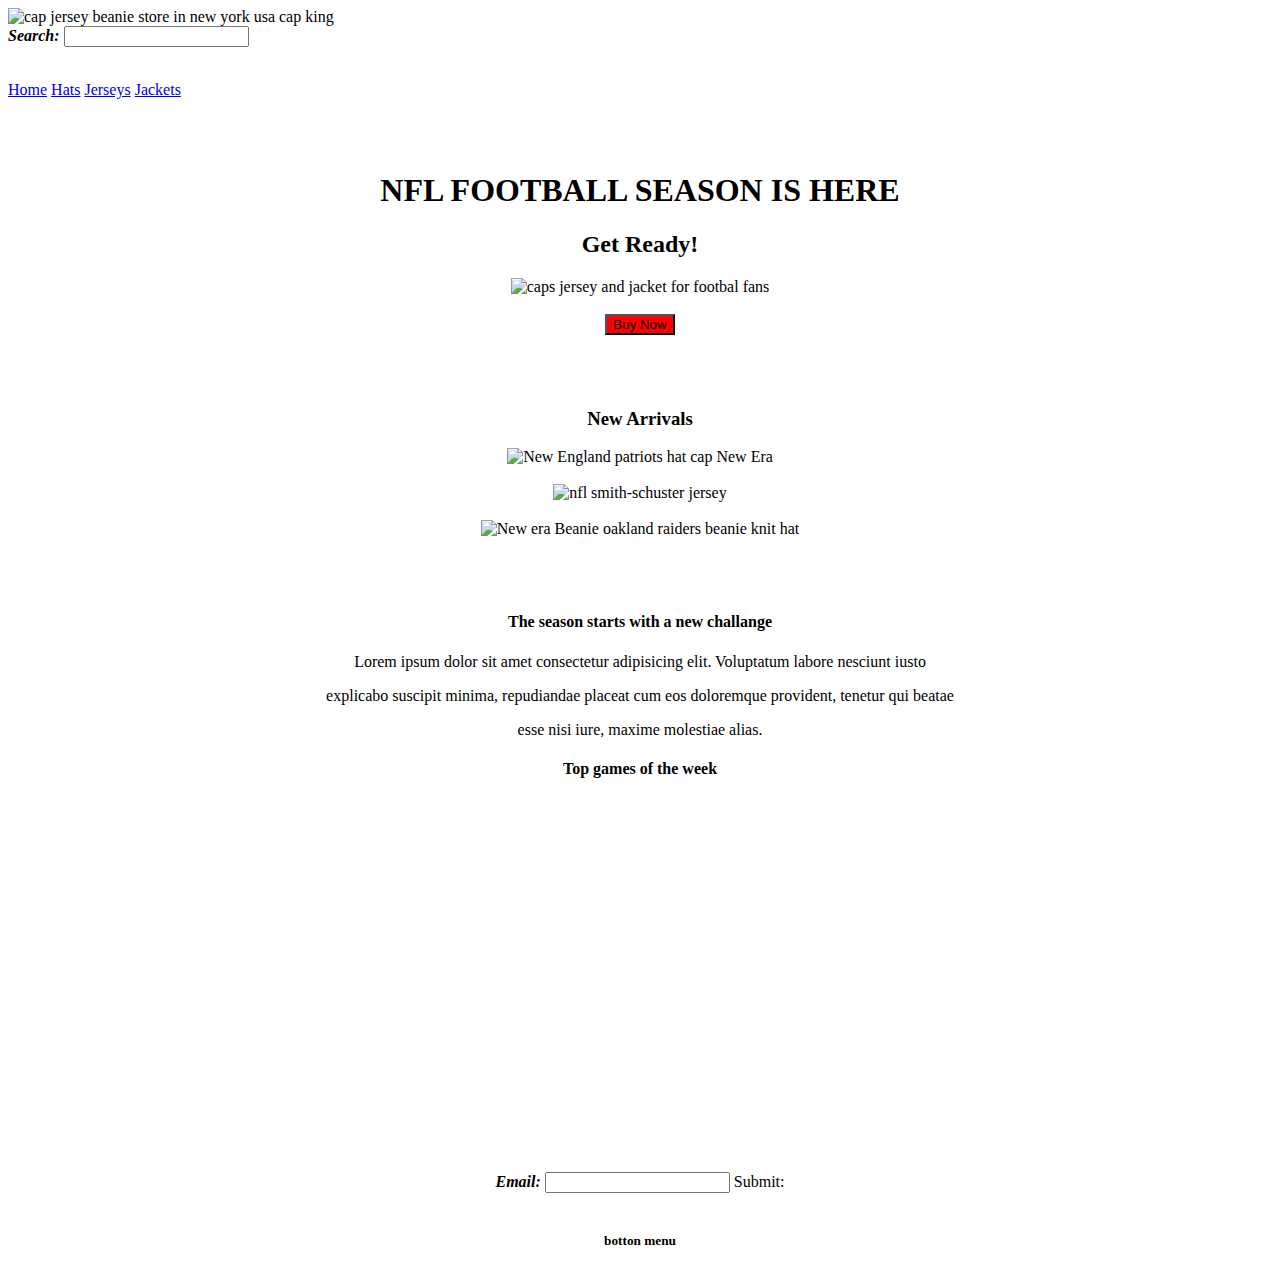
==== index.html @ 10d2c922 "Update index.html" ====
<!DOCTYPE html>
<html lang="en">
<head>
    <meta charset="UTF-8">
    <meta name="viewport" content="width=device-width, initial-scale=1.0">
    <meta http-equiv="X-UA-Compatible" content="ie=edge">
    <meta name="description" content="Welcome to best fan store online. Wear ir load! Original sport apparel for fanatics. Hats, beanies, jerseys from your home team" />
    <title>NFL FOOTBALL SEASON IS HERE </title>
  
    <!-- Global site tag (gtag.js) - Google Analytics -->
<script async src="https://www.googletagmanager.com/gtag/js?id=UA-151720901-1"></script>
<script>
  window.dataLayer = window.dataLayer || [];
  function gtag(){dataLayer.push(arguments);}
  gtag('js', new Date());

  gtag('config', 'UA-151720901-1');
</script>
</head>

<body>
 <left> <image src="https://usacapking.com/wp-content/uploads/2018/09/USA-CAP-KING-1.png" height=100px alt="cap jersey beanie store in new york usa cap king"/> </left>
    <form>
            <strong><em>Search:</em></strong> <input type="text" name="Search">
            <br></br>
          <class="breadcrumb">
  <p><a href="#">Home</a>
  <a href="#">Hats</a>
  <a href="#">Jerseys</a>
  <a href="#">Jackets</a></p>
<br></br>
  <center> 
    <h1><b>NFL FOOTBALL SEASON IS HERE</b> </h1>
    <h2>Get Ready!</h2>
    <img width="640" height="480" src="https://picserio.com/data/out/33/nfl-logo-wallpaper_2569128.jpg" alt="caps jersey and jacket for footbal fans">
<link rel="stylesheet" href="background">
<br><br>
      <button style="background:red", "cursor:pointer">Buy Now</button>
    <br></br>
    <br></br>
<h3>New Arrivals</h3>
<img src="https://images-na.ssl-images-amazon.com/images/I/81udZt%2BrYUL._UX679_.jpg" height=300px alt="New England patriots hat cap New Era">
<link rel="stylesheet" href="caps">
<br><br>
<img src="https://fanatics.frgimages.com/FFImage/thumb.aspx?i=/productimages/_2995000/altimages/ff_2995700alt1_full.jpg&w=900" height=300px  alt="nfl smith-schuster jersey">
<link rel="stylesheet" href="jersey">
<br><br>
<img src="http://www.capstore.org/images//product/nfl-oakland-raiders-new-era-beanie-knit-hats-1-1487.jpg" height=300px  alt="New era Beanie oakland raiders beanie knit hat">
<link rel="stylesheet" href="beanies">
<br><br>
<br><br>
<h4>The season starts with a new challange</h4>
<p>Lorem ipsum dolor sit amet consectetur adipisicing elit. Voluptatum labore nesciunt iusto</p> <p>explicabo suscipit minima,
repudiandae placeat cum eos doloremque provident, tenetur qui beatae</p><p> esse nisi iure, maxime molestiae alias.
</p>
<h4>Top games of the week</h4>
<iframe width="560" height="315" src="https://www.youtube.com/embed/S-3lZkQKz6k" frameborder="0" allow="accelerometer; autoplay; encrypted-media; gyroscope; picture-in-picture" allowfullscreen></iframe>
    <br><br>
<br><br>
<form>
        <strong><em>Email:</em></strong> <input type="text" name="Email">
    <imput type="text" name="email">
        Submit: <imput type="Submit" name="Submit">
          </form>
          <br><br>
<h5>botton menu</h5>
</center> </body>
</html>
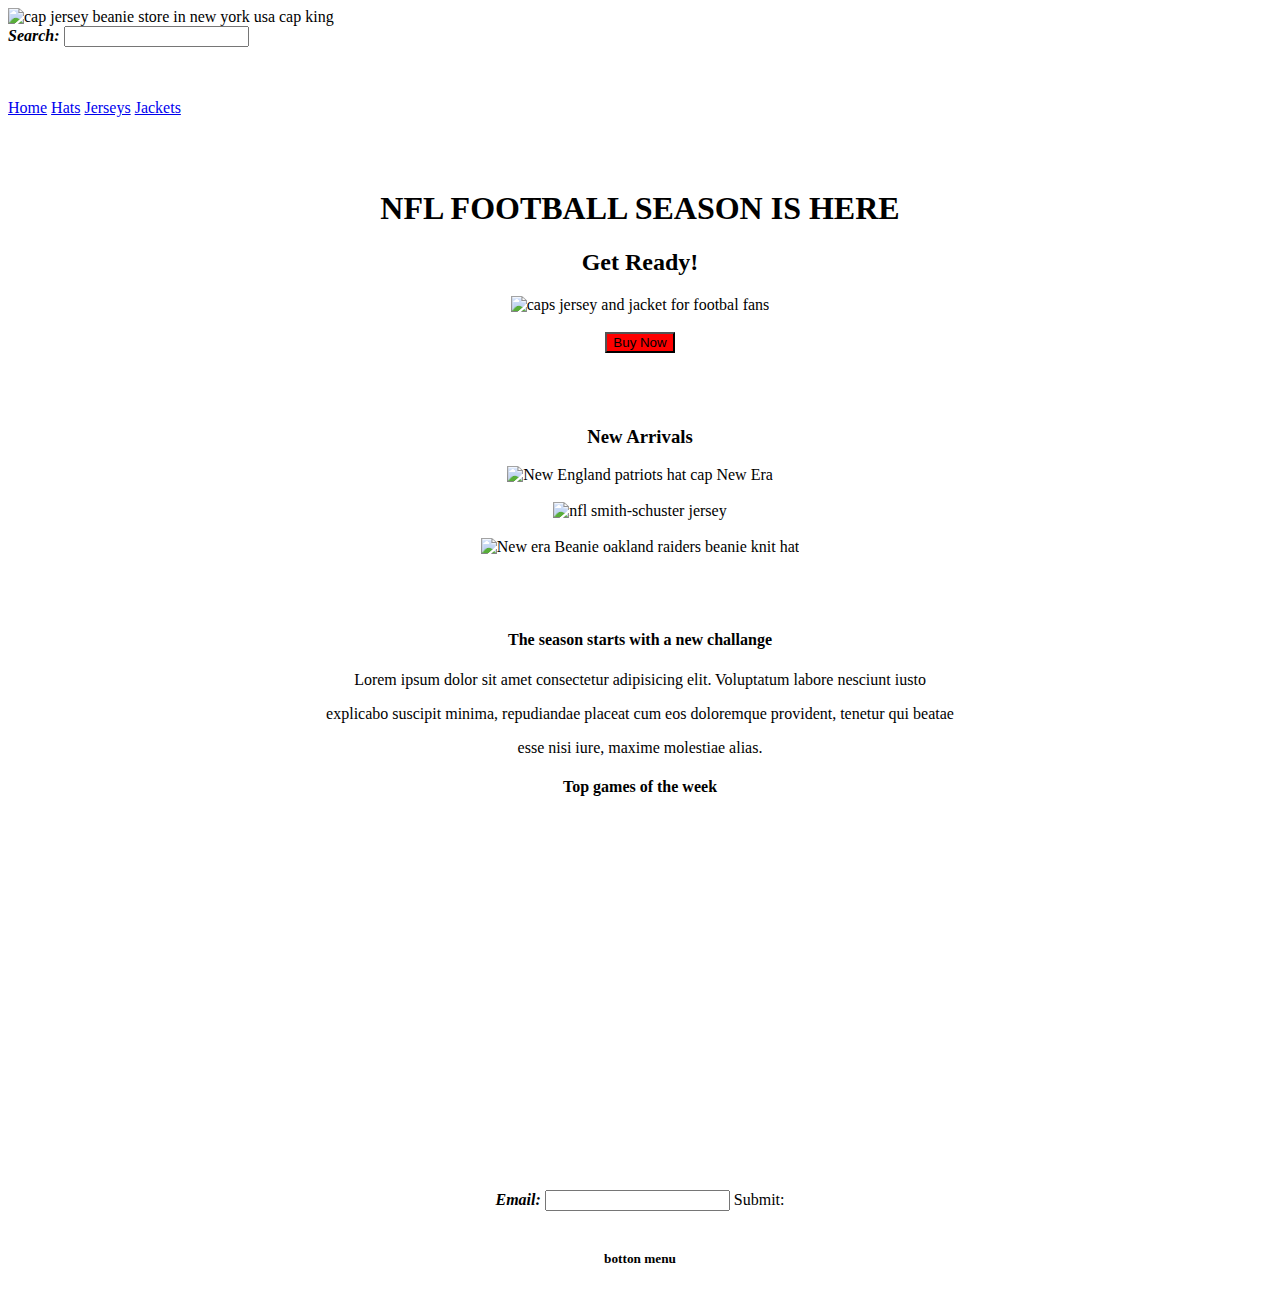
==== commit a0fb437a: "Update index.html" ====
--- a/index.html
+++ b/index.html
@@ -21,7 +21,7 @@
 <body>
  <left> <image src="https://usacapking.com/wp-content/uploads/2018/09/USA-CAP-KING-1.png" height=100px alt="cap jersey beanie store in new york usa cap king"/> </left>
     <form>
-            <strong><em>Search:</em></strong> <input type="text" name="Search">
+            <strong><em>Search:</em></strong> <input type="text" name="Search"></form>
             <br></br>
           <class="breadcrumb">
   <p><a href="#">Home</a>
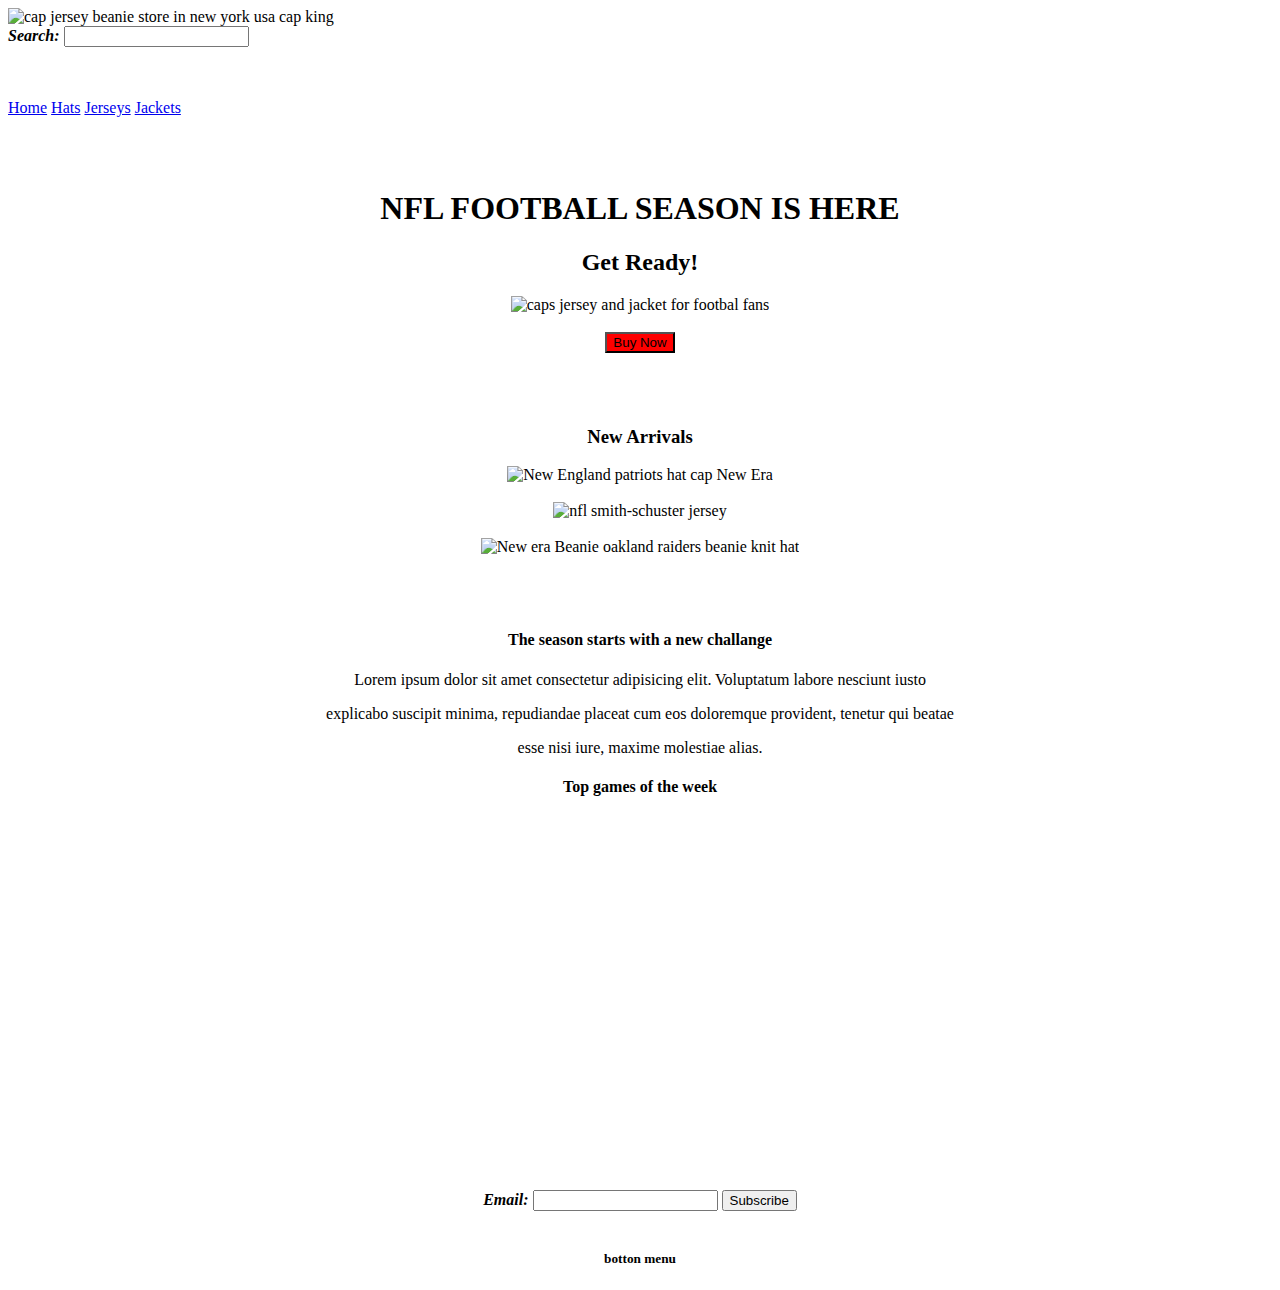
==== commit ee4623eb: "Update index.html" ====
--- a/index.html
+++ b/index.html
@@ -60,7 +60,7 @@
 <form>
         <strong><em>Email:</em></strong> <input type="text" name="Email">
     <imput type="text" name="email">
-        Submit: <imput type="Submit" name="Submit">
+        <button style="cursor:pointer">Subscribe</button>
           </form>
           <br><br>
 <h5>botton menu</h5>
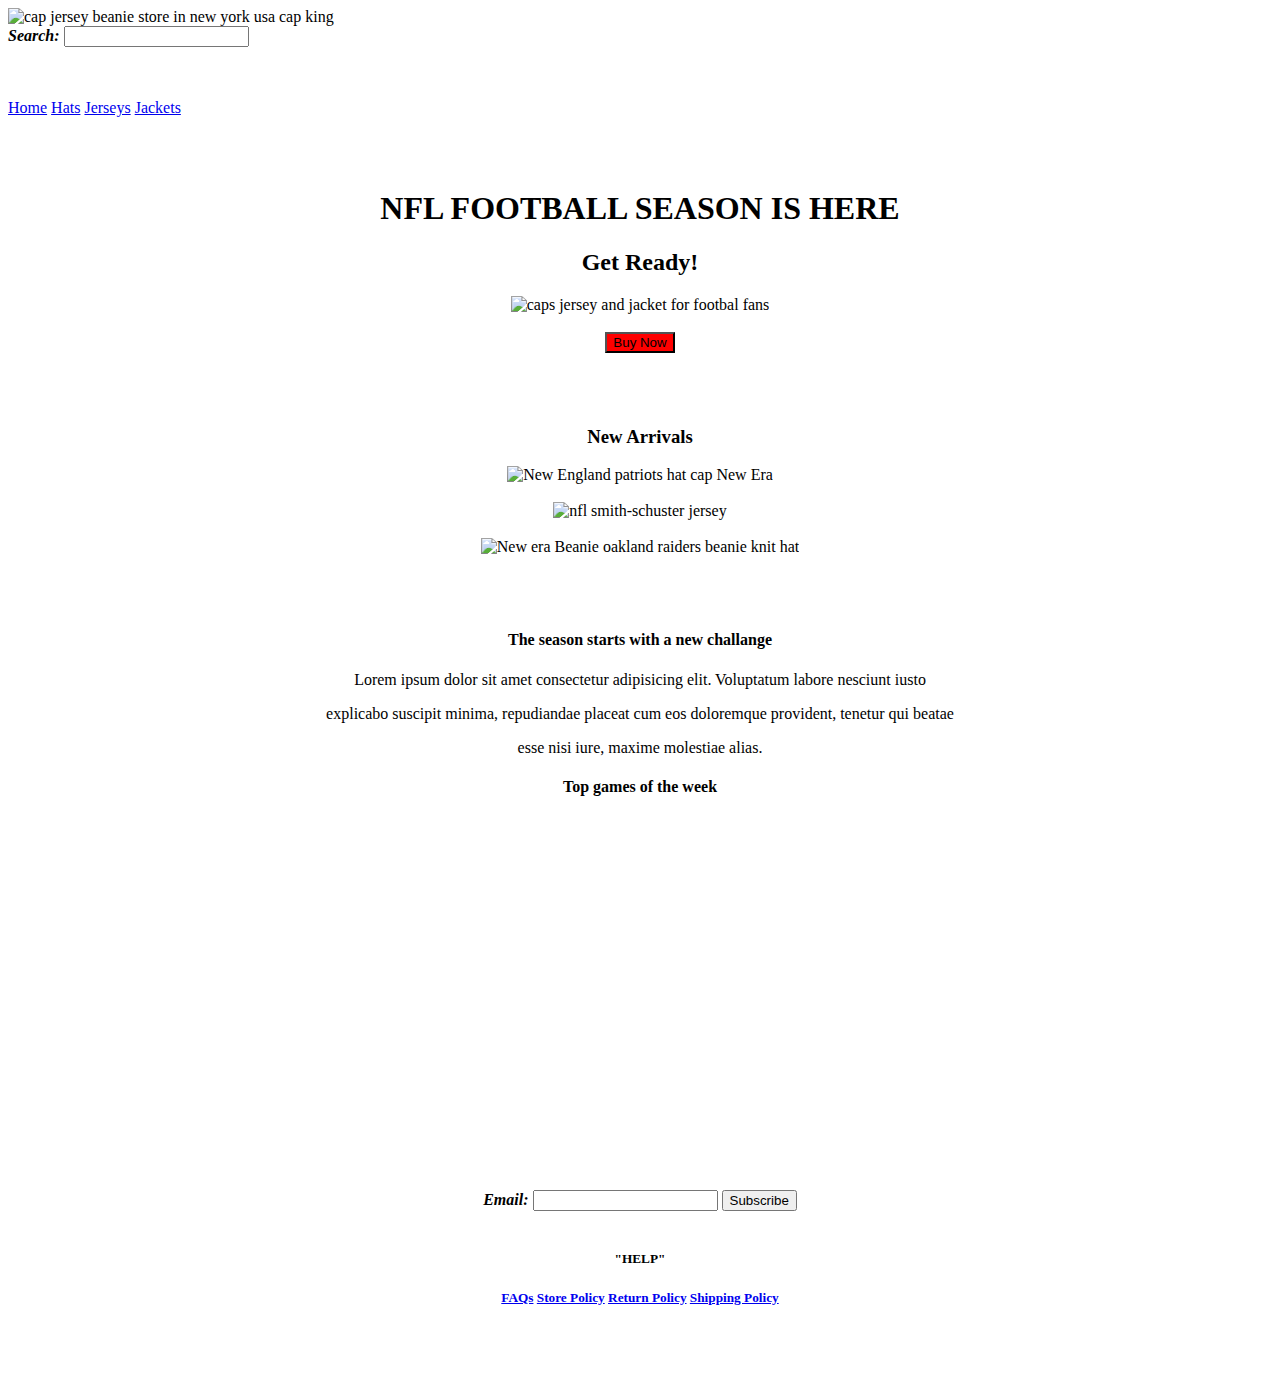
==== commit a444915a: "Update index.html" ====
--- a/index.html
+++ b/index.html
@@ -63,6 +63,11 @@
         <button style="cursor:pointer">Subscribe</button>
           </form>
           <br><br>
-<h5>botton menu</h5>
+ <h5>"HELP"<H5>
+     <a href="#">FAQs</a>
+  <a href="#">Store Policy</a>
+  <a href="#">Return Policy</a>
+  <a href="#">Shipping Policy</a></p>
+<br></br>
 </center> </body>
 </html>
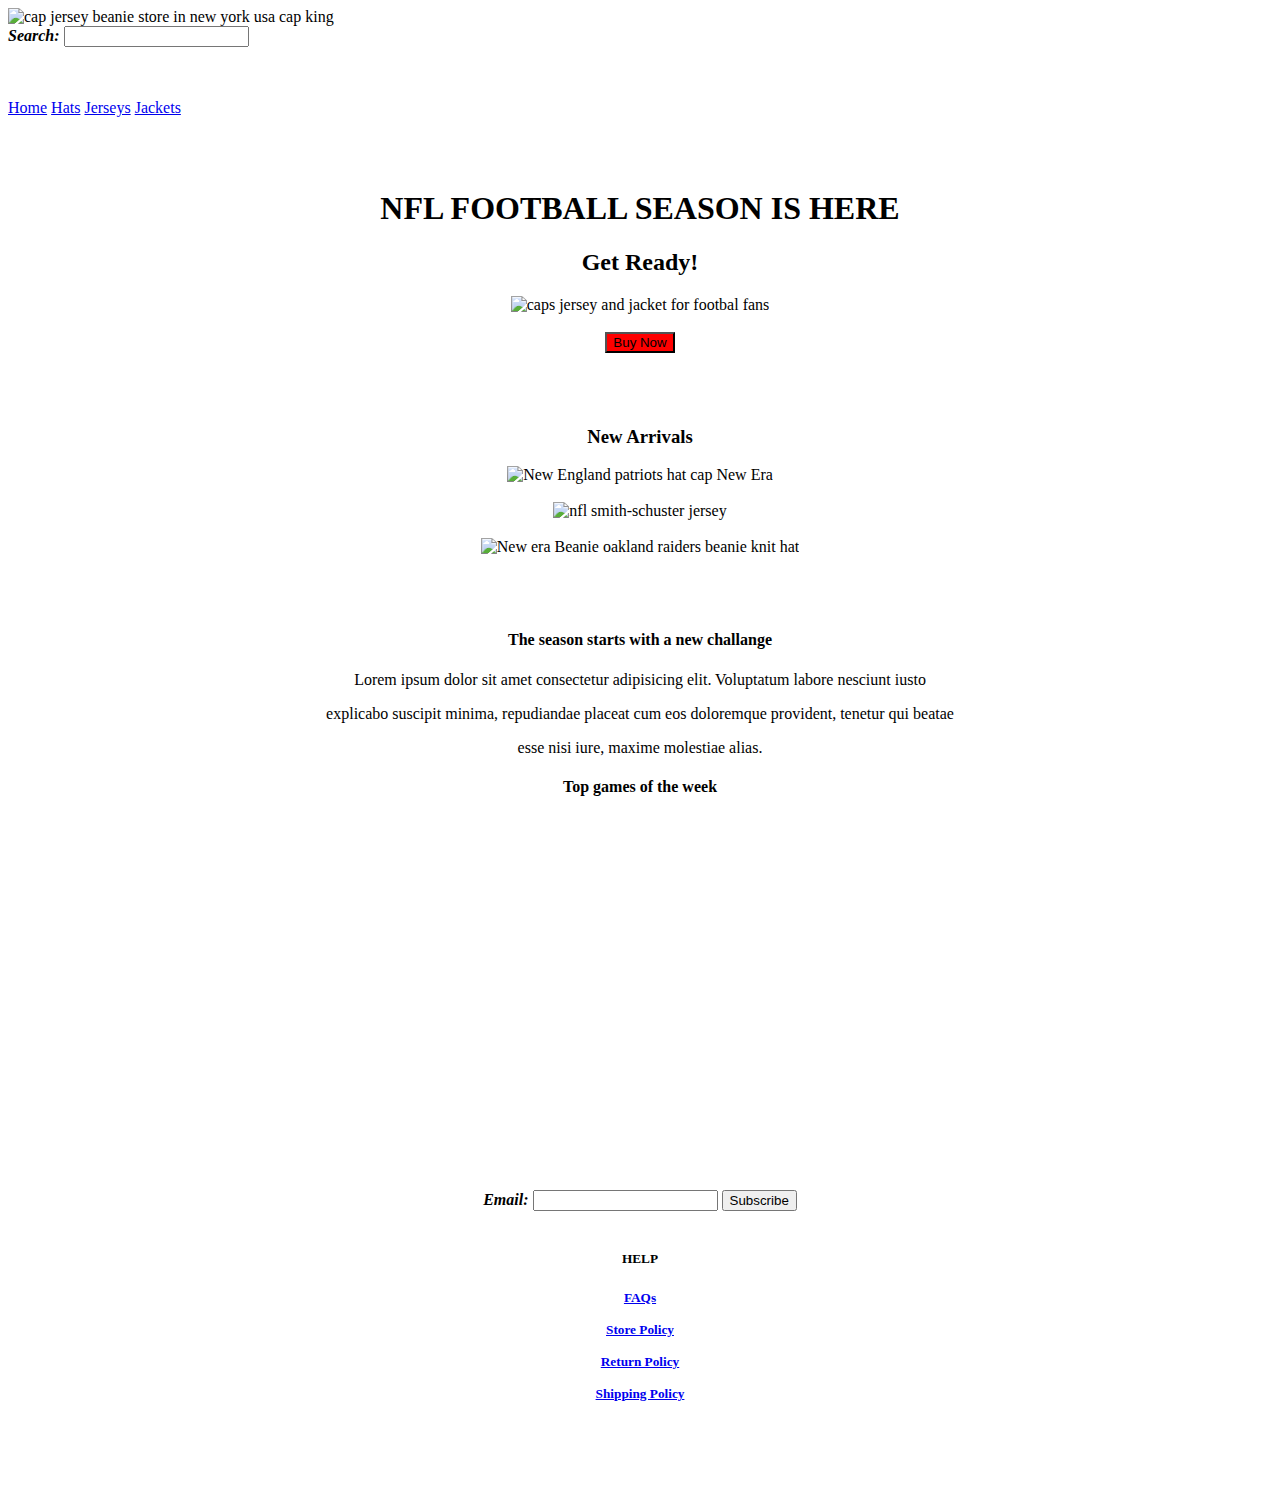
==== commit e488540e: "Update index.html" ====
--- a/index.html
+++ b/index.html
@@ -55,19 +55,19 @@
 </p>
 <h4>Top games of the week</h4>
 <iframe width="560" height="315" src="https://www.youtube.com/embed/S-3lZkQKz6k" frameborder="0" allow="accelerometer; autoplay; encrypted-media; gyroscope; picture-in-picture" allowfullscreen></iframe>
-    <br><br>
-<br><br>
+    <br></br>
+<br></br>
 <form>
         <strong><em>Email:</em></strong> <input type="text" name="Email">
     <imput type="text" name="email">
         <button style="cursor:pointer">Subscribe</button>
           </form>
           <br><br>
- <h5>"HELP"<H5>
-     <a href="#">FAQs</a>
-  <a href="#">Store Policy</a>
-  <a href="#">Return Policy</a>
-  <a href="#">Shipping Policy</a></p>
+ <h5>HELP<H5>
+     <a href="#">FAQs</a><br></br>
+  <a href="#">Store Policy</a><br></br>
+  <a href="#">Return Policy</a><br></br>
+  <a href="#">Shipping Policy</a></p><br></br>
 <br></br>
 </center> </body>
 </html>
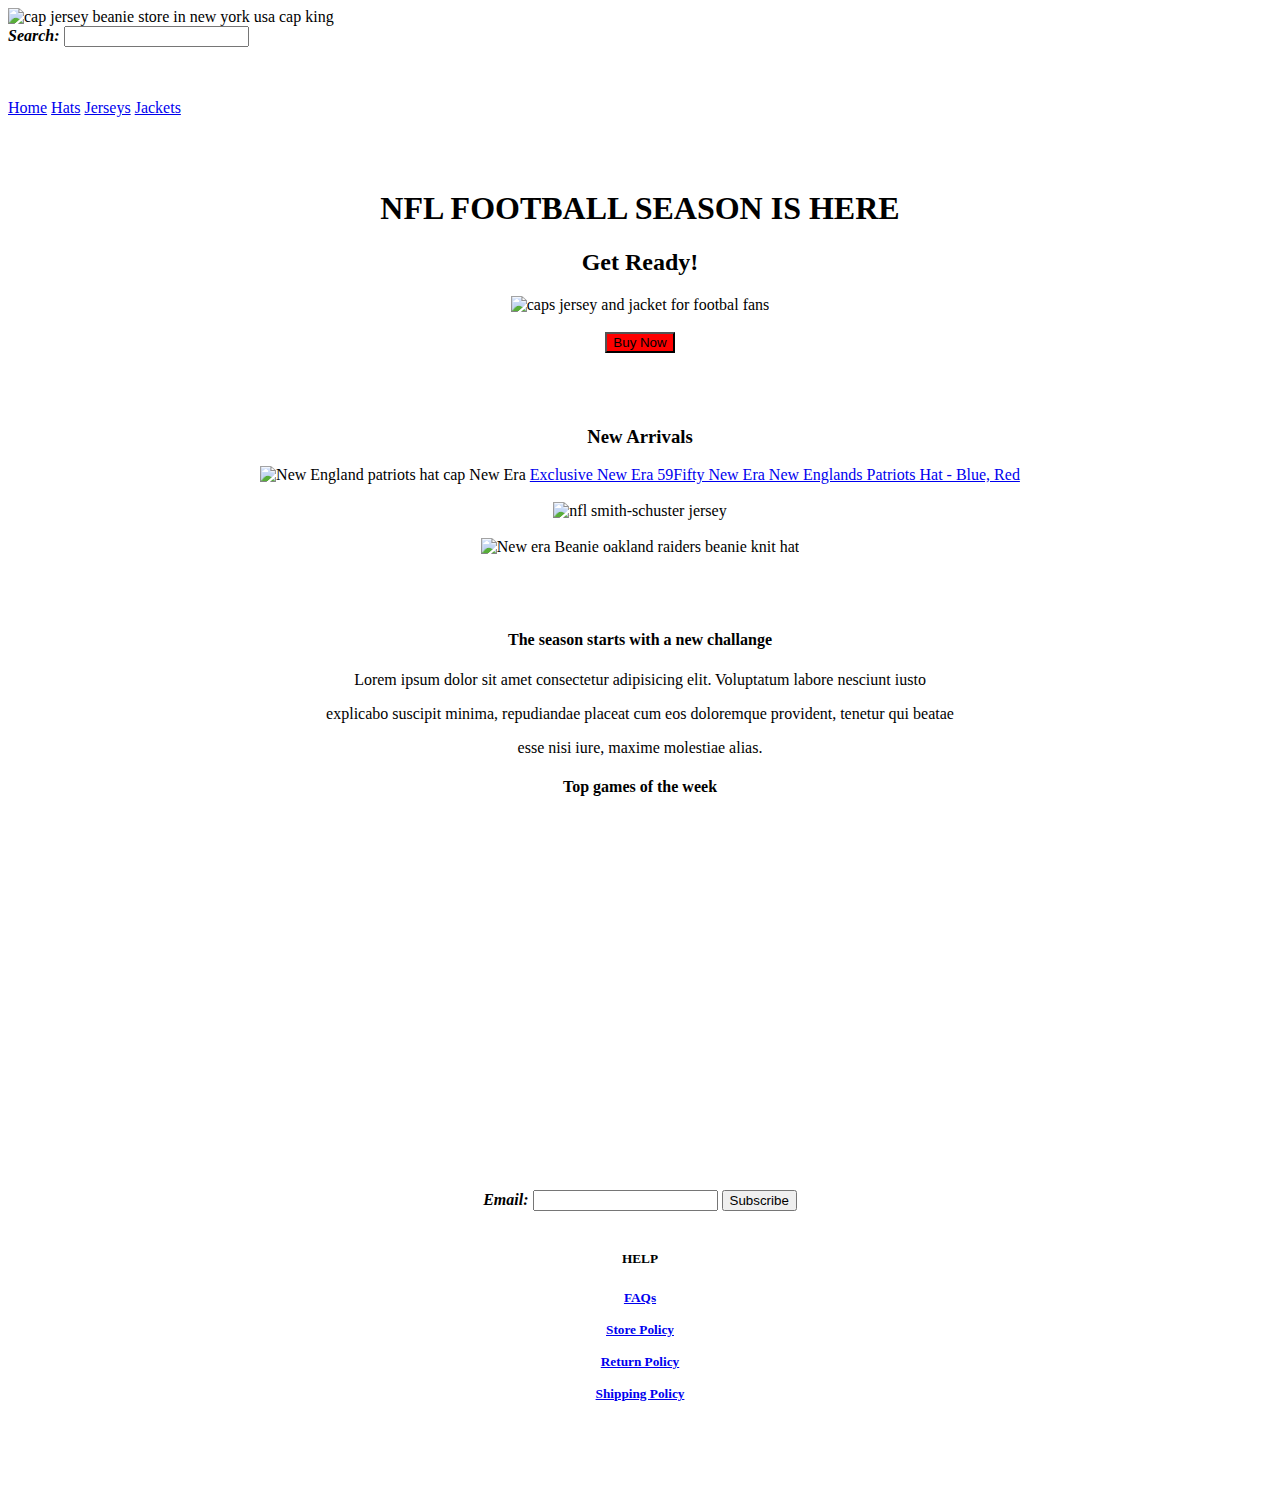
==== commit f70eac95: "Update index.html" ====
--- a/index.html
+++ b/index.html
@@ -41,6 +41,7 @@
 <h3>New Arrivals</h3>
 <img src="https://images-na.ssl-images-amazon.com/images/I/81udZt%2BrYUL._UX679_.jpg" height=300px alt="New England patriots hat cap New Era">
 <link rel="stylesheet" href="caps">
+<a href="/collections/new-arrivals/products/exclusive-new-era-59fifty-thrill-sf-balboa-rams-hat-2t-gray-red">Exclusive New Era 59Fifty New Era New Englands Patriots Hat - Blue, Red</a>
 <br><br>
 <img src="https://fanatics.frgimages.com/FFImage/thumb.aspx?i=/productimages/_2995000/altimages/ff_2995700alt1_full.jpg&w=900" height=300px  alt="nfl smith-schuster jersey">
 <link rel="stylesheet" href="jersey">
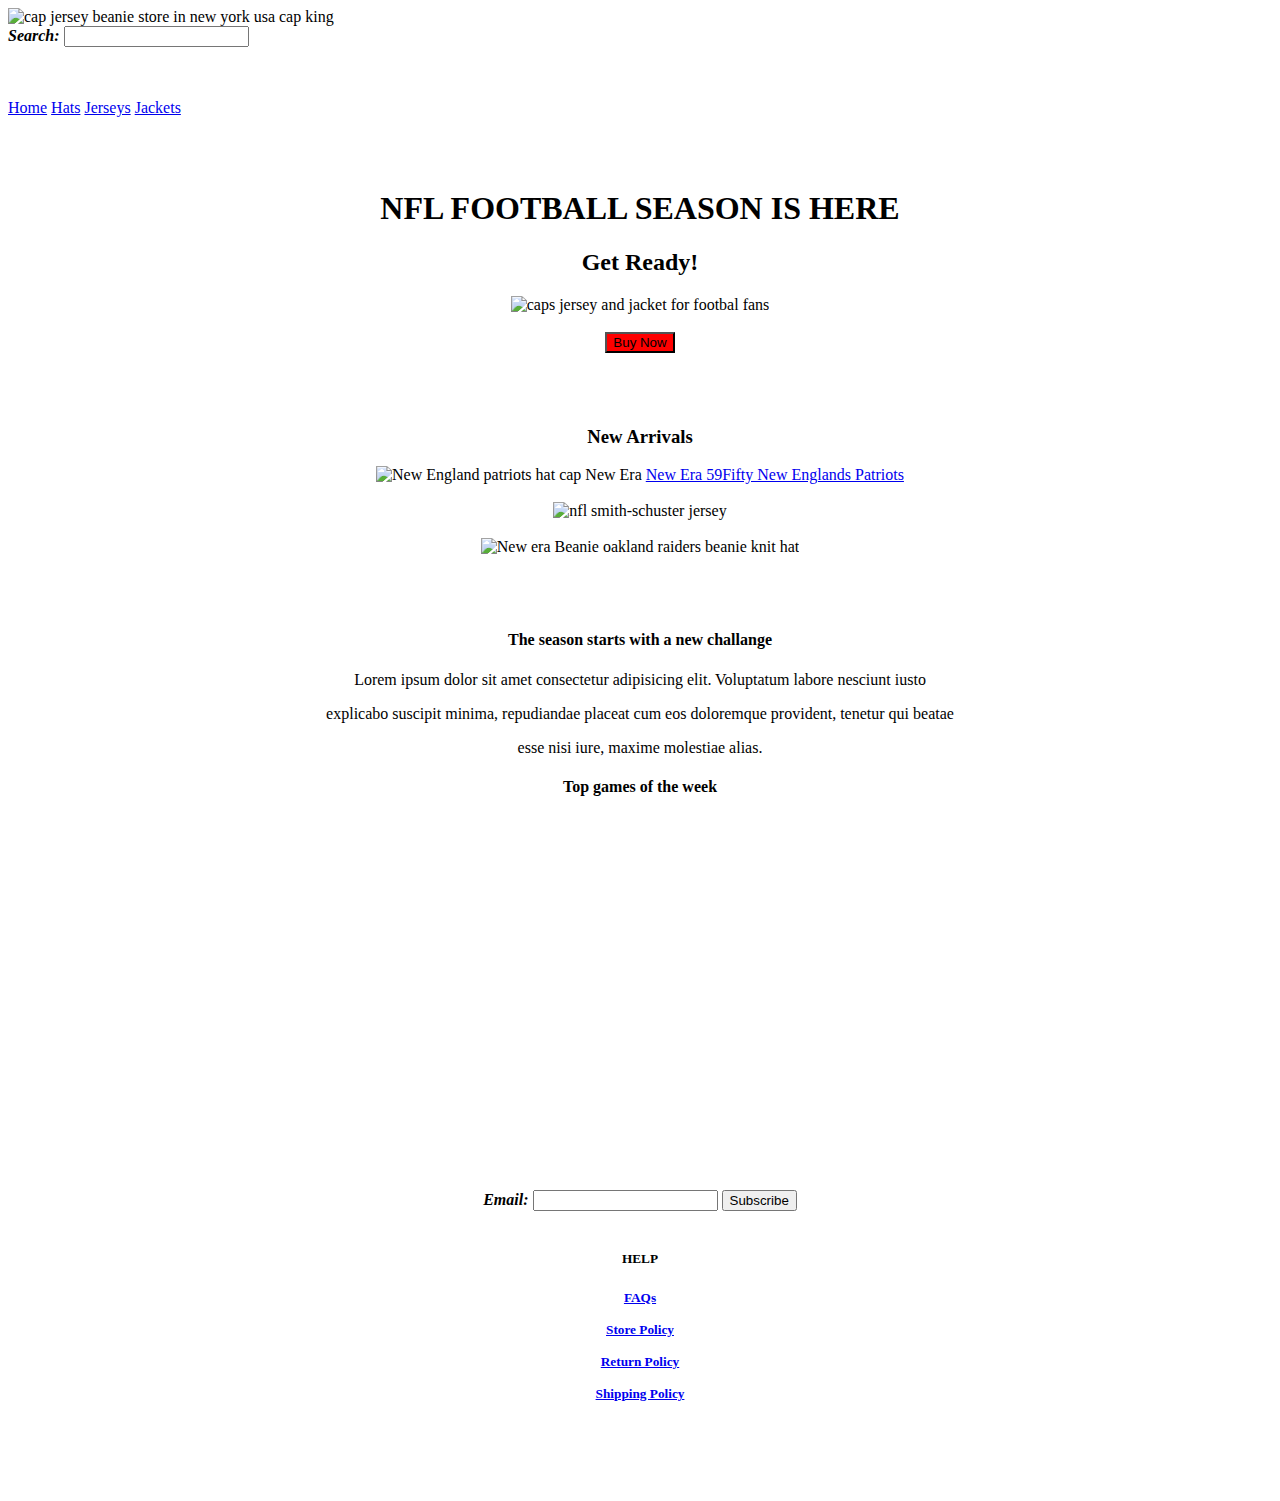
==== commit 9533b784: "Update index.html" ====
--- a/index.html
+++ b/index.html
@@ -41,7 +41,7 @@
 <h3>New Arrivals</h3>
 <img src="https://images-na.ssl-images-amazon.com/images/I/81udZt%2BrYUL._UX679_.jpg" height=300px alt="New England patriots hat cap New Era">
 <link rel="stylesheet" href="caps">
-<a href="/collections/new-arrivals/products/exclusive-new-era-59fifty-thrill-sf-balboa-rams-hat-2t-gray-red">Exclusive New Era 59Fifty New Era New Englands Patriots Hat - Blue, Red</a>
+<a href="/collections/new-arrivals/products/exclusive-new-era-59fifty-thrill-sf-balboa-rams-hat-2t-gray-red">New Era 59Fifty New Englands Patriots </a>
 <br><br>
 <img src="https://fanatics.frgimages.com/FFImage/thumb.aspx?i=/productimages/_2995000/altimages/ff_2995700alt1_full.jpg&w=900" height=300px  alt="nfl smith-schuster jersey">
 <link rel="stylesheet" href="jersey">
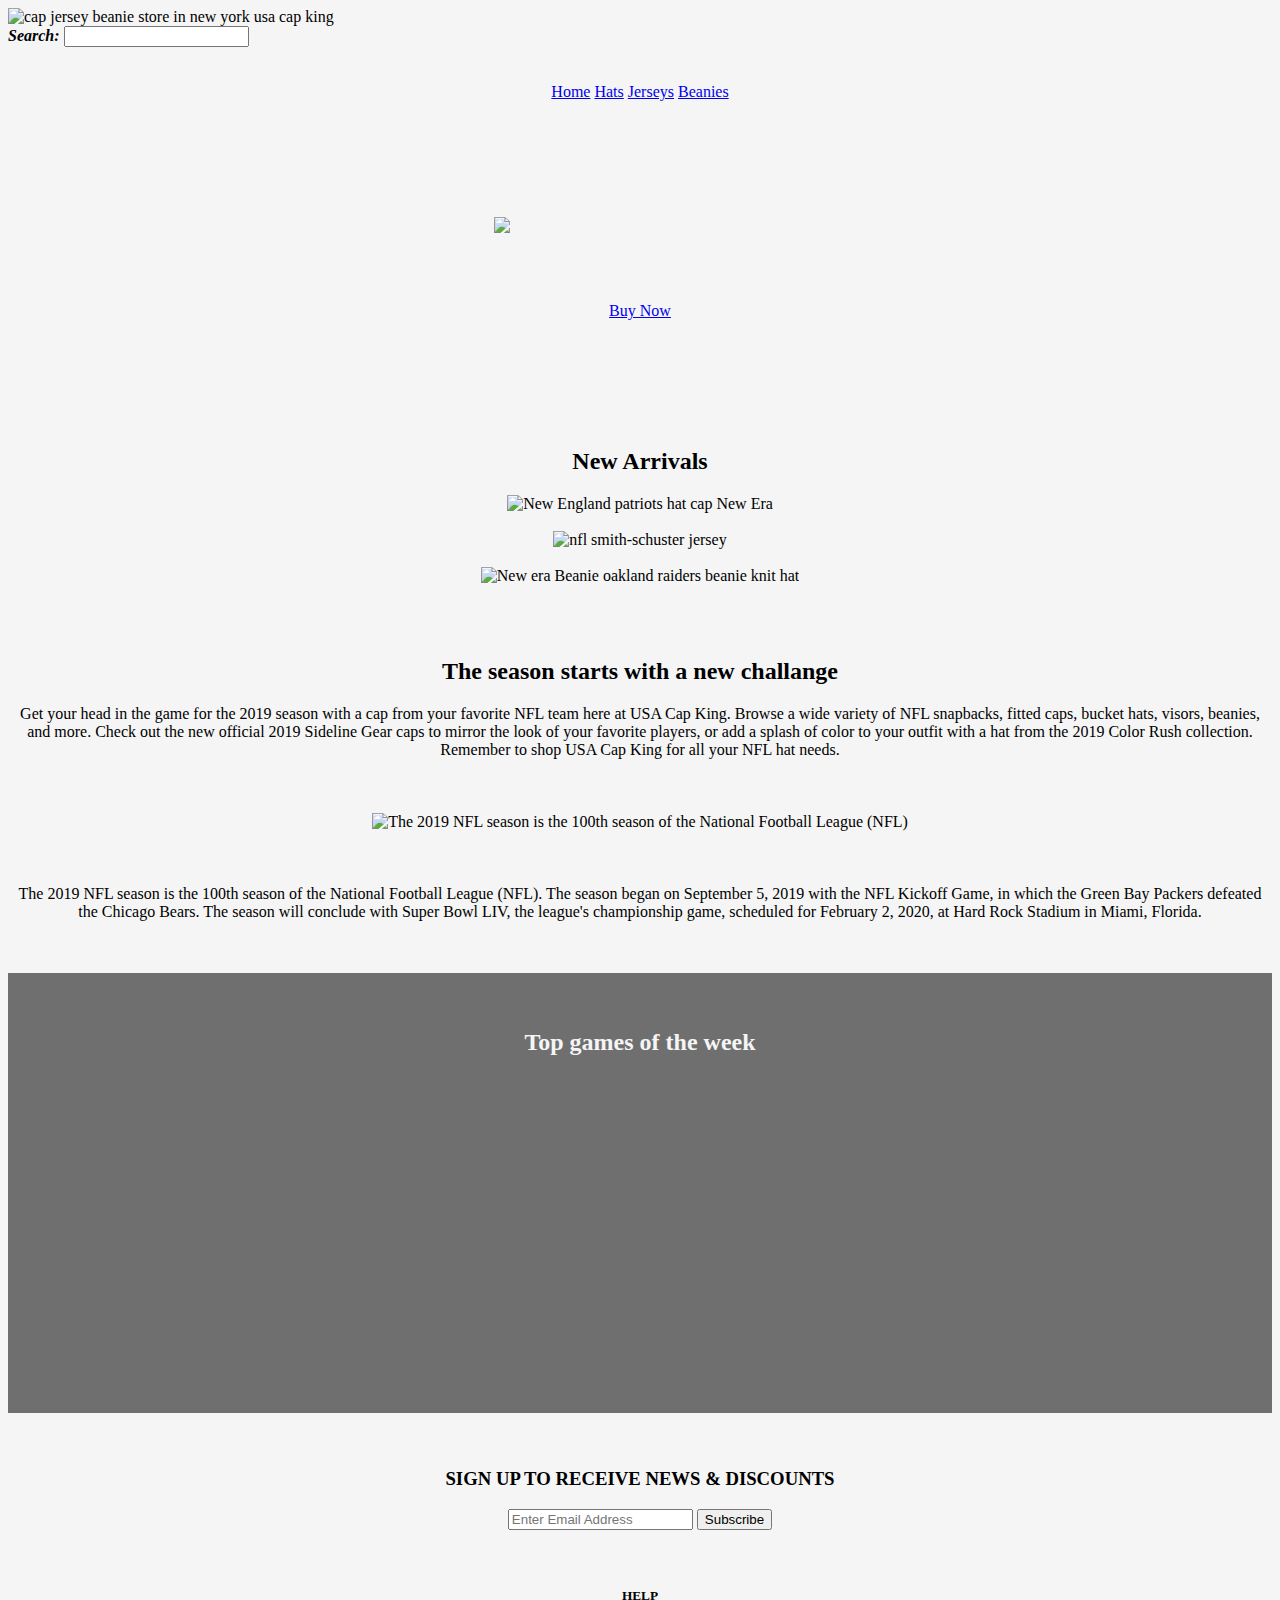
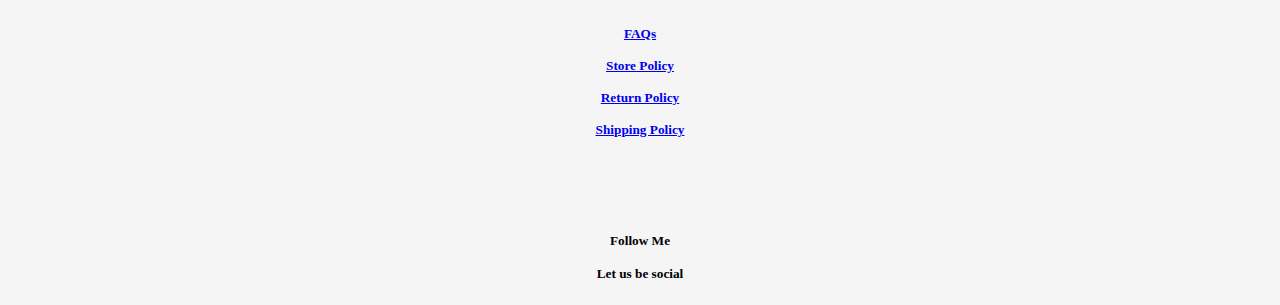
==== commit a1b8ebd7: "Add files via upload" ====
--- a/index.html
+++ b/index.html
@@ -4,10 +4,10 @@
     <meta charset="UTF-8">
     <meta name="viewport" content="width=device-width, initial-scale=1.0">
     <meta http-equiv="X-UA-Compatible" content="ie=edge">
-    <meta name="description" content="Welcome to best fan store online. Wear ir load! Original sport apparel for fanatics. Hats, beanies, jerseys from your home team" />
-    <title>NFL FOOTBALL SEASON IS HERE </title>
+    <link rel="shortcut icon" href="https://usacapking.com/wp-content/uploads/2018/09/USAKP-ICON.jpg">
+    <meta name="description" content="Welcome to best fanatics store online. Wear ir load! Original sport apparel for fanatics. Hats, beanies, jerseys from your home team" />
+    <title>New Era 59fifty Hats from teams and for fanatics | USA CAP KING</title>
   
-    <!-- Global site tag (gtag.js) - Google Analytics -->
 <script async src="https://www.googletagmanager.com/gtag/js?id=UA-151720901-1"></script>
 <script>
   window.dataLayer = window.dataLayer || [];
@@ -16,59 +16,95 @@
 
   gtag('config', 'UA-151720901-1');
 </script>
-</head>
+<link href="https://fonts.googleapis.com/css?family=Lato&display=swap" rel="stylesheet">
+      <link rel="stylesheet" href="style.css">
+      <link rel="stylesheet" href="font-awesome.min.css">
+<body 
 
-<body>
- <left> <image src="https://usacapking.com/wp-content/uploads/2018/09/USA-CAP-KING-1.png" height=100px alt="cap jersey beanie store in new york usa cap king"/> </left>
-    <form>
-            <strong><em>Search:</em></strong> <input type="text" name="Search"></form>
-            <br></br>
-          <class="breadcrumb">
-  <p><a href="#">Home</a>
-  <a href="#">Hats</a>
-  <a href="#">Jerseys</a>
-  <a href="#">Jackets</a></p>
+style="background-color:whitesmoke;">
+  <div class="topnav">
+    
+<image src="https://usacapking.com/wp-content/uploads/2018/09/USA-CAP-KING-1.png" height=100px alt="cap jersey beanie store in new york usa cap king"/> 
+     <form>
+       <id class="search"> <strong><em>Search:</em></strong> <input type="text" name="Search"></form>
+       </id>        
+       <br></br>
+       <center> 
+   <a href="#banner">Home</a>
+   <a href="#hat">Hats</a>
+   <a href="#jersey">Jerseys</a>
+   <a href="#beanie">Beanies</a></ul>
+       </center> </div>
 <br></br>
+ 
   <center> 
-    <h1><b>NFL FOOTBALL SEASON IS HERE</b> </h1>
-    <h2>Get Ready!</h2>
-    <img width="640" height="480" src="https://picserio.com/data/out/33/nfl-logo-wallpaper_2569128.jpg" alt="caps jersey and jacket for footbal fans">
+    <div class="centered"><font color=whitesmoke><h1><b>NFL FOOTBALL SEASON IS HERE</h1></b></div>
+    <img name="banner" height="480" src="https://blog.lids.com/wp-content/uploads/2019/10/flag-flective-banner-1170x470.png" alt="caps jersey and jacket for NFL footbal fans">
 <link rel="stylesheet" href="background">
-<br><br>
-      <button style="background:red", "cursor:pointer">Buy Now</button>
+      <div class="centered-image"><h2>Get Ready!</h2></font>
+<a href="#" class="primary-btn text-uppercase">Buy Now</a>   </div> 
+    
+</div>
+<br></br>
+
+  
+      <br></br>
     <br></br>
-    <br></br>
-<h3>New Arrivals</h3>
-<img src="https://images-na.ssl-images-amazon.com/images/I/81udZt%2BrYUL._UX679_.jpg" height=300px alt="New England patriots hat cap New Era">
-<link rel="stylesheet" href="caps">
-<a href="/collections/new-arrivals/products/exclusive-new-era-59fifty-thrill-sf-balboa-rams-hat-2t-gray-red">New Era 59Fifty New Englands Patriots </a>
-<br><br>
-<img src="https://fanatics.frgimages.com/FFImage/thumb.aspx?i=/productimages/_2995000/altimages/ff_2995700alt1_full.jpg&w=900" height=300px  alt="nfl smith-schuster jersey">
-<link rel="stylesheet" href="jersey">
-<br><br>
-<img src="http://www.capstore.org/images//product/nfl-oakland-raiders-new-era-beanie-knit-hats-1-1487.jpg" height=300px  alt="New era Beanie oakland raiders beanie knit hat">
-<link rel="stylesheet" href="beanies">
-<br><br>
-<br><br>
-<h4>The season starts with a new challange</h4>
-<p>Lorem ipsum dolor sit amet consectetur adipisicing elit. Voluptatum labore nesciunt iusto</p> <p>explicabo suscipit minima,
-repudiandae placeat cum eos doloremque provident, tenetur qui beatae</p><p> esse nisi iure, maxime molestiae alias.
+<h2>New Arrivals</h2>
+  <img name="hat" src="https://images-na.ssl-images-amazon.com/images/I/81udZt%2BrYUL._UX679_.jpg" height=300px alt="New England patriots hat cap New Era">
+  <link rel="stylesheet" href="caps">
+  <a href="/collections/new-arrivals/products/exclusive-new-era-59fifty-thrill-sf-balboa-rams-hat-2t-gray-red"></a>
+  <br><br>
+  <img name="jersey" src="https://fanatics.frgimages.com/FFImage/thumb.aspx?i=/productimages/_2995000/altimages/ff_2995700alt1_full.jpg&w=900" height=300px  alt="nfl smith-schuster jersey">
+  <link rel="stylesheet" href="jersey">
+  <br><br>
+  <img name="beanie"src="http://www.capstore.org/images//product/nfl-oakland-raiders-new-era-beanie-knit-hats-1-1487.jpg" height=300px  alt="New era Beanie oakland raiders beanie knit hat">
+  <link rel="stylesheet" href="beanies">
+    <br><br>
+    <br><br>
+
+<h2>The season starts with a new challange</h2>
+<p>Get your head in the game for the 2019 season with a cap from your favorite NFL team here at USA Cap King. Browse a wide variety of NFL snapbacks, fitted caps, bucket hats, visors, beanies, and more. Check out the new official 2019 Sideline Gear caps to mirror the look of your favorite players, or add a splash of color to your outfit with a hat from the 2019 Color Rush collection. Remember to shop USA Cap King for all your NFL hat needs.<br></br> 
+  <br></br>
+  <img src="https://upload.wikimedia.org/wikipedia/en/thumb/b/b4/100_NFL_seasons_logo.svg/500px-100_NFL_seasons_logo.svg.png" alt="The 2019 NFL season is the 100th season of the National Football League (NFL)">
+  <br></br>
+  <br></br>
+  The 2019 NFL season is the 100th season of the National Football League (NFL). The season began on September 5, 2019 with the NFL Kickoff Game, in which the Green Bay Packers defeated the Chicago Bears. The season will conclude with Super Bowl LIV, the league's championship game, scheduled for February 2, 2020, at Hard Rock Stadium in Miami, Florida.
 </p>
-<h4>Top games of the week</h4>
+<br></br>
+<div style="background-color:rgb(112, 111, 111);">
+    <font color=whitesmoke>
+        <br></br>
+<h2>Top games of the week</h2></font>
 <iframe width="560" height="315" src="https://www.youtube.com/embed/S-3lZkQKz6k" frameborder="0" allow="accelerometer; autoplay; encrypted-media; gyroscope; picture-in-picture" allowfullscreen></iframe>
-    <br></br>
+    <br></br></div>
 <br></br>
 <form>
-        <strong><em>Email:</em></strong> <input type="text" name="Email">
-    <imput type="text" name="email">
+    <h3>SIGN UP TO RECEIVE NEWS & DISCOUNTS</h3>
+        <input type="text" class="form-control" name="EMAIL" placeholder="Enter Email Address" onfocus="this.placeholder = ''" onblur="this.placeholder = 'Enter Email Address '" required="" type="email">
         <button style="cursor:pointer">Subscribe</button>
           </form>
           <br><br>
+  <div>
  <h5>HELP<H5>
      <a href="#">FAQs</a><br></br>
   <a href="#">Store Policy</a><br></br>
   <a href="#">Return Policy</a><br></br>
   <a href="#">Shipping Policy</a></p><br></br>
 <br></br>
+<div class="footer-area">
+    <div class="single-footer-widget">
+        <h4>Follow Me</h4>
+        <p>Let us be social</p>
+        <div>
+            <a href="#"><i class="fa fa-facebook"></i></a>
+            <a href="#"><i class="fa fa-twitter"></i></a>
+            <a href="#"><i class="fa fa-dribbble"></i></a>
+            <a href="#"><i class="fa fa-behance"></i></a>
+        </div>
+
+
+</div>
+
 </center> </body>
 </html>
